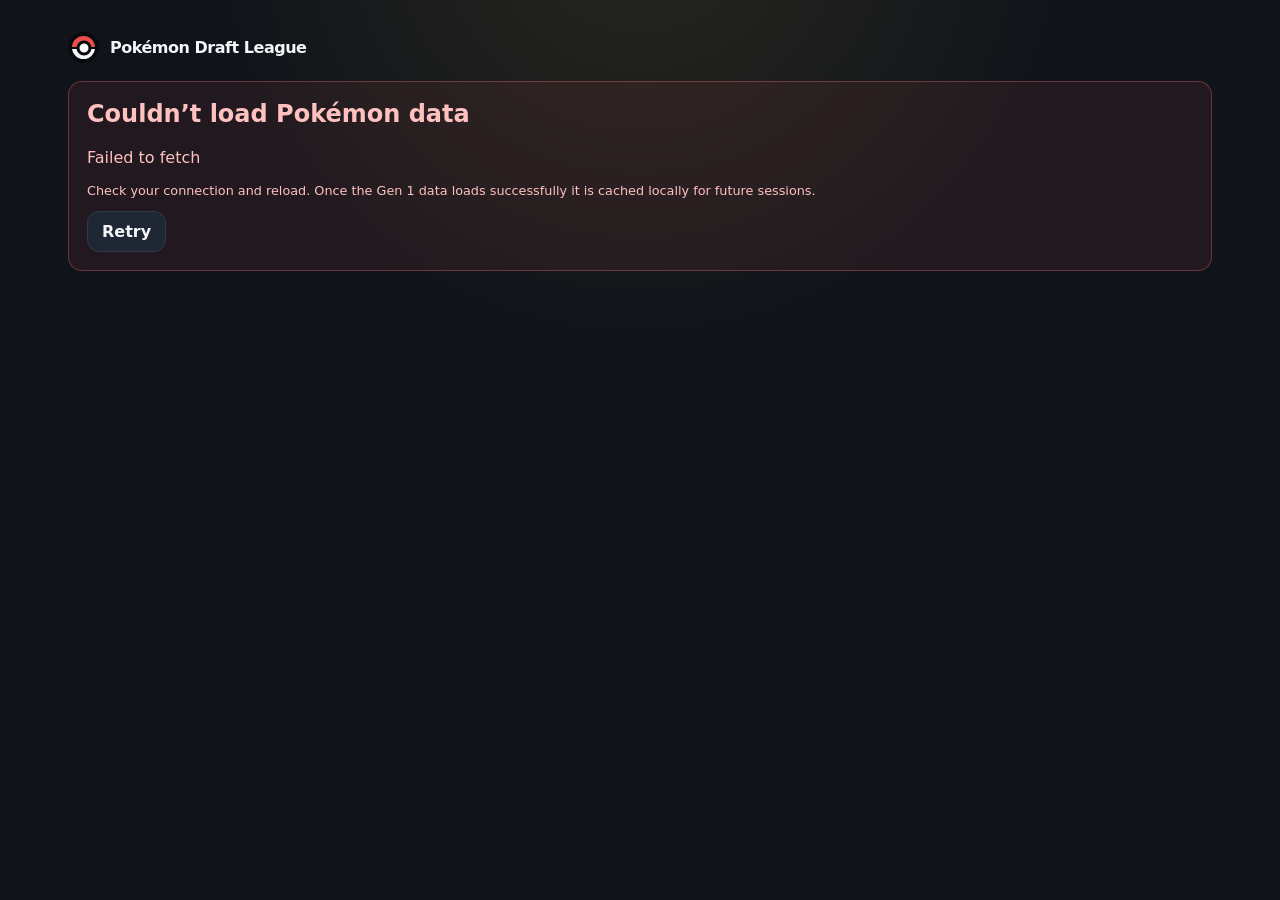
==== index.html @ c7d90f52 "Add files via upload" ====
<!doctype html>
<html lang="en">
<head>
  <meta charset="utf-8" />
  <meta name="viewport" content="width=device-width,initial-scale=1,viewport-fit=cover" />
  <meta name="theme-color" content="#10131a" />
  <meta name="description" content="Draft a six-Pokémon roster, compete against CPU teams, and simulate a full league season." />
  <link rel="manifest" href="manifest.json?v=1.8.0" />
  <link rel="icon" href="icon.svg" type="image/svg+xml" />
  <link rel="stylesheet" href="style.css?v=1.8.0" />
  <title>Pokémon Draft League</title>
</head>
<body>
  <div id="app">
    <div class="loading-screen">
      <div class="ball-loader" aria-hidden="true"></div>
      <h1>Pokémon Draft League</h1>
      <p>Loading league...</p>
    </div>
  </div>

  <script src="game.js?v=1.8.0" defer></script>
</body>
</html>
---- style.css ----
:root {
  --bg: #10131a;
  --panel: #181d27;
  --panel-2: #202734;
  --line: #303949;
  --text: #f4f5f8;
  --muted: #9fa9b8;
  --accent: #ffd54a;
  --danger: #ef6a6a;
  --success: #55d18b;
  --radius: 18px;
  --shadow: 0 18px 50px rgba(0,0,0,.24);
}

* { box-sizing: border-box; }
html { background: var(--bg); }
body {
  margin: 0;
  min-height: 100vh;
  font-family: Inter, ui-sans-serif, system-ui, -apple-system, BlinkMacSystemFont, "Segoe UI", sans-serif;
  color: var(--text);
  background:
    radial-gradient(circle at 50% -10%, rgba(255,213,74,.10), transparent 28rem),
    var(--bg);
}
button, input, select { font: inherit; }
button { cursor: pointer; }
img { display: block; max-width: 100%; }

#app { min-height: 100vh; }
.shell { width: min(1180px, 100%); margin: 0 auto; padding: 18px; }
.topbar {
  display: flex; align-items: center; justify-content: space-between; gap: 12px;
  padding: 14px 0 18px;
}
.brand { display: flex; align-items: center; gap: 11px; font-weight: 900; letter-spacing: -.03em; }
.brand-ball { width: 31px; height: 31px; border-radius: 50%; border: 4px solid #080a0d; background: linear-gradient(#e94e4e 0 46%, #0a0c10 46% 58%, #f2f4f7 58%); position: relative; }
.brand-ball::after { content: ""; position: absolute; width: 9px; height: 9px; border-radius: 50%; background: white; border: 3px solid #080a0d; left: 50%; top: 52%; transform: translate(-50%,-50%); }
.top-actions { display: flex; gap: 8px; flex-wrap: wrap; justify-content: flex-end; }

.btn {
  border: 1px solid var(--line); background: var(--panel-2); color: var(--text);
  border-radius: 12px; padding: 10px 14px; font-weight: 800;
}
.btn:hover { filter: brightness(1.08); }
.btn.primary { background: var(--accent); color: #171717; border-color: transparent; }
.btn.danger { background: rgba(239,106,106,.12); color: #ffb0b0; border-color: rgba(239,106,106,.28); }
.btn.ghost { background: transparent; }
.btn:disabled { opacity: .45; cursor: not-allowed; }

.hero {
  min-height: calc(100vh - 100px); display: grid; place-items: center; padding: 40px 0 90px;
}
.hero-card {
  width: min(760px, 100%); padding: clamp(24px, 5vw, 54px); border: 1px solid var(--line);
  border-radius: 28px; background: linear-gradient(180deg, rgba(32,39,52,.96), rgba(24,29,39,.96)); box-shadow: var(--shadow);
}
.eyebrow { color: var(--accent); text-transform: uppercase; letter-spacing: .16em; font-size: .76rem; font-weight: 900; }
h1,h2,h3,p { margin-top: 0; }
.hero h1 { font-size: clamp(2.6rem, 8vw, 5rem); line-height: .92; letter-spacing: -.065em; margin: 12px 0 18px; }
.hero p { color: var(--muted); font-size: 1.05rem; line-height: 1.6; max-width: 650px; }
.hero-actions { display: flex; gap: 10px; flex-wrap: wrap; margin-top: 28px; }
.stat-strip { display: grid; grid-template-columns: repeat(3, 1fr); gap: 10px; margin-top: 30px; }
.stat-box { background: #11151d; border: 1px solid var(--line); padding: 15px; border-radius: 14px; }
.stat-box b { display: block; font-size: 1.45rem; }
.stat-box span { color: var(--muted); font-size: .78rem; text-transform: uppercase; letter-spacing: .08em; }

.loading-screen { min-height: 100vh; display: grid; place-content: center; justify-items: center; gap: 14px; text-align: center; padding: 30px; }
.loading-screen p { color: var(--muted); }
.ball-loader { width: 60px; height: 60px; border-radius: 50%; border: 6px solid #080a0d; background: linear-gradient(#e94e4e 0 44%, #080a0d 44% 56%, #f2f4f7 56%); animation: spin 1s linear infinite; }
@keyframes spin { to { transform: rotate(360deg); } }

.section-title { display: flex; align-items: end; justify-content: space-between; gap: 14px; margin: 10px 0 16px; }
.section-title h1, .section-title h2 { margin: 0; letter-spacing: -.035em; }
.section-title p { margin: 4px 0 0; color: var(--muted); }

.setup-grid { display: grid; grid-template-columns: 1.2fr .8fr; gap: 18px; }
.panel { background: rgba(24,29,39,.94); border: 1px solid var(--line); border-radius: var(--radius); padding: 18px; box-shadow: var(--shadow); }
.field { display: grid; gap: 7px; margin-bottom: 16px; }
.field label { color: var(--muted); font-size: .82rem; font-weight: 800; text-transform: uppercase; letter-spacing: .07em; }
.field input, .field select { width: 100%; background: #0f131a; color: var(--text); border: 1px solid var(--line); border-radius: 12px; padding: 12px 13px; outline: none; }
.field input:focus, .field select:focus { border-color: #6f7c91; }
.cpu-list { display: grid; gap: 8px; }
.cpu-row { display: flex; justify-content: space-between; align-items: center; gap: 8px; padding: 10px 12px; background: #121720; border-radius: 11px; border: 1px solid #272f3c; }
.cpu-row span:last-child { color: var(--muted); font-size: .82rem; }

.draft-layout { display: grid; grid-template-columns: minmax(0,1fr) 310px; grid-template-areas: "main status" "main side"; gap: 12px 16px; align-items: start; }
.draft-main { grid-area: main; min-width: 0; }
.draft-status-panel { grid-area: status; padding: 14px; box-shadow: none; }
.draft-sidebar { grid-area: side; }
.draft-head { display: grid; grid-template-columns: 1fr auto; gap: 10px; align-items: center; margin-bottom: 12px; }
.pick-banner { border: 1px solid var(--line); border-radius: 15px; padding: 13px 15px; background: linear-gradient(90deg, rgba(255,213,74,.10), transparent); }
.pick-banner strong { color: var(--accent); }
.timer-note { color: var(--muted); font-size: .82rem; }
.controls { display: grid; grid-template-columns: 1fr 150px; gap: 9px; margin-bottom: 12px; }
.controls input, .controls select { background: #11161f; color: var(--text); border: 1px solid var(--line); border-radius: 11px; padding: 10px 12px; }

.pokemon-grid { display: grid; grid-template-columns: repeat(3, minmax(0,1fr)); gap: 10px; }
.poke-card { border: 1px solid var(--line); border-radius: 16px; background: linear-gradient(180deg, #222a38, #171c26); overflow: hidden; transition: transform .14s ease, border-color .14s ease; }
.poke-card:hover { transform: translateY(-2px); border-color: #59657a; }
.poke-card button { all: unset; display: block; width: 100%; cursor: pointer; }
.poke-top { position: relative; min-height: 132px; display: grid; place-items: center; background: radial-gradient(circle at 50% 25%, rgba(255,255,255,.10), transparent 60%); }
.poke-top img { width: 112px; height: 112px; object-fit: contain; filter: drop-shadow(0 9px 10px rgba(0,0,0,.24)); }
.rank-pill { position: absolute; left: 10px; top: 10px; background: rgba(9,11,15,.78); border: 1px solid rgba(255,255,255,.09); border-radius: 999px; padding: 5px 8px; font-size: .73rem; font-weight: 900; }
.poke-info { padding: 11px 12px 13px; }
.poke-name { display: flex; justify-content: space-between; gap: 8px; align-items: baseline; }
.poke-name strong { font-size: 1rem; }
.poke-name span { color: var(--muted); font-size: .76rem; }
.types { display: flex; gap: 5px; flex-wrap: wrap; margin: 8px 0 9px; }
.type { border-radius: 999px; padding: 4px 7px; font-size: .65rem; font-weight: 900; text-transform: uppercase; letter-spacing: .05em; background: #343d4d; }
.mini-stats { display: grid; grid-template-columns: repeat(3,1fr); gap: 5px; }
.mini-stats div { background: #11161f; border-radius: 7px; padding: 5px; text-align: center; }
.mini-stats b { display: block; font-size: .75rem; }
.mini-stats span { color: var(--muted); font-size: .57rem; }

.sidebar { display: grid; gap: 12px; align-content: start; position: sticky; top: 12px; }
.roster-slots { display: grid; gap: 7px; }
.roster-slot { min-height: 56px; border: 1px dashed #3b4557; border-radius: 11px; padding: 7px 9px; display: flex; align-items: center; gap: 8px; background: #11161f; }
.roster-slot img { width: 44px; height: 44px; object-fit: contain; }
.roster-slot .empty { color: #647085; font-size: .82rem; }
.roster-slot strong { font-size: .84rem; }
.roster-slot small { display: block; color: var(--muted); }
.draft-log { max-height: 315px; overflow: auto; display: grid; gap: 5px; padding-right: 3px; }
.log-item { display: grid; grid-template-columns: 46px 1fr; gap: 7px; font-size: .78rem; padding: 7px; border-radius: 8px; background: #11161f; }
.log-item.you { border: 1px solid rgba(255,213,74,.32); }
.log-pick { color: var(--muted); font-variant-numeric: tabular-nums; }

.grade-hero { display: grid; grid-template-columns: 190px 1fr; gap: 18px; align-items: center; }
.grade-letter { width: 160px; height: 160px; border-radius: 26px; display: grid; place-items: center; background: var(--accent); color: #121212; font-size: 4.5rem; font-weight: 1000; letter-spacing: -.08em; }
.grade-bars { display: grid; gap: 10px; }
.grade-row { display: grid; grid-template-columns: 130px 1fr 40px; gap: 9px; align-items: center; }
.grade-row span { color: var(--muted); font-size: .8rem; font-weight: 800; }
.bar { height: 9px; background: #0e1218; border-radius: 999px; overflow: hidden; border: 1px solid #2a3240; }
.bar > i { display: block; height: 100%; background: var(--accent); border-radius: inherit; }
.team-cards { display: grid; grid-template-columns: repeat(6,1fr); gap: 9px; margin-top: 16px; }
.team-mini { background: #11161f; border: 1px solid var(--line); border-radius: 13px; padding: 9px; text-align: center; }
.team-mini img { width: 75px; height: 75px; object-fit: contain; margin: 0 auto; }
.team-mini strong { display: block; font-size: .78rem; }

.season-grid { display: grid; grid-template-columns: 1.1fr .9fr; gap: 16px; }
.standings { width: 100%; border-collapse: collapse; }
.standings th, .standings td { padding: 10px 8px; border-bottom: 1px solid #2a3240; text-align: left; font-size: .84rem; }
.standings th { color: var(--muted); font-size: .7rem; text-transform: uppercase; letter-spacing: .07em; }
.standings tr.you td:first-child { color: var(--accent); font-weight: 900; }
.schedule { display: grid; gap: 7px; max-height: 520px; overflow: auto; padding-right: 4px; }
.game-row { display: grid; grid-template-columns: 64px 1fr auto; gap: 8px; align-items: center; padding: 10px; border: 1px solid var(--line); border-radius: 11px; background: #11161f; }
.game-row .week { color: var(--muted); font-size: .72rem; text-transform: uppercase; }
.game-row.win { border-color: rgba(85,209,139,.35); }
.game-row.loss { border-color: rgba(239,106,106,.35); }
.result { font-weight: 900; font-variant-numeric: tabular-nums; }
.result.win { color: var(--success); }
.result.loss { color: var(--danger); }
.season-actions { display: flex; gap: 9px; flex-wrap: wrap; margin-bottom: 12px; }

.modal-backdrop { position: fixed; inset: 0; z-index: 10; background: rgba(3,5,8,.75); display: grid; place-items: center; padding: 18px; }
.modal { width: min(650px,100%); max-height: 86vh; overflow: auto; background: #181e29; border: 1px solid #3a4557; border-radius: 20px; padding: 19px; box-shadow: 0 30px 80px rgba(0,0,0,.45); }
.battle-list { display: grid; gap: 7px; margin: 14px 0; }
.battle-row { display: grid; grid-template-columns: 1fr auto 1fr; align-items: center; gap: 7px; padding: 8px 10px; background: #10151d; border-radius: 10px; font-size: .82rem; }
.battle-row .winner { color: var(--success); font-weight: 900; }
.battle-row span:nth-child(2) { color: #68758a; font-size: .68rem; }

.recap-grid { display: grid; grid-template-columns: repeat(4,1fr); gap: 10px; margin: 16px 0; }
.recap-card { padding: 14px; background: #11161f; border: 1px solid var(--line); border-radius: 13px; }
.recap-card b { display: block; font-size: 1.35rem; }
.recap-card span { color: var(--muted); font-size: .72rem; }
.champion { color: var(--accent); }

.toast { position: fixed; left: 50%; bottom: calc(22px + env(safe-area-inset-bottom)); transform: translateX(-50%); background: #f4f5f8; color: #111; padding: 10px 14px; border-radius: 999px; font-size: .82rem; font-weight: 900; z-index: 20; box-shadow: 0 10px 30px rgba(0,0,0,.3); }
.error-box { padding: 18px; border: 1px solid rgba(239,106,106,.35); background: rgba(239,106,106,.08); border-radius: 14px; color: #ffc0c0; }
.muted { color: var(--muted); }
.small { font-size: .8rem; }

@media (max-width: 900px) {
  .setup-grid, .season-grid { grid-template-columns: 1fr; }
  .draft-layout { grid-template-columns: 1fr; grid-template-areas: "status" "main" "side"; gap: 10px; }
  .sidebar { position: static; }
  .pokemon-grid { grid-template-columns: repeat(2,minmax(0,1fr)); }
  .team-cards { grid-template-columns: repeat(3,1fr); }
  .grade-hero { grid-template-columns: 1fr; }
  .grade-letter { width: 120px; height: 120px; font-size: 3.6rem; }
}

@media (max-width: 560px) {
  .shell { padding: 12px; }
  .topbar { align-items: flex-start; }
  .brand span:last-child { display: none; }
  .hero { padding-top: 10px; }
  .hero-card { border-radius: 21px; padding: 24px 18px; }
  .hero h1 { font-size: 3.2rem; }
  .stat-strip, .recap-grid { grid-template-columns: 1fr; }
  .controls { grid-template-columns: 1fr; }
  .pokemon-grid { grid-template-columns: 1fr 1fr; gap: 8px; }
  .poke-top { min-height: 110px; }
  .poke-top img { width: 92px; height: 92px; }
  .mini-stats { grid-template-columns: 1fr 1fr 1fr; }
  .draft-head { grid-template-columns: 1fr; }
  .team-cards { grid-template-columns: repeat(2,1fr); }
  .grade-row { grid-template-columns: 94px 1fr 35px; }
  .game-row { grid-template-columns: 48px 1fr auto; }
}

/* Draft board */
.draft-board-section { margin: 0 0 16px; }
.draft-board-title { display: flex; align-items: end; justify-content: space-between; gap: 12px; margin-bottom: 8px; }
.draft-board-title h3 { margin: 0; font-size: 1rem; }
.draft-board-title p { margin: 3px 0 0; color: var(--muted); font-size: .76rem; }
.draft-board-title > span { color: var(--muted); font-size: .76rem; font-weight: 800; white-space: nowrap; }
.draft-board-scroll { overflow-x: auto; border: 1px solid var(--line); border-radius: 14px; background: #0d1118; box-shadow: inset 0 0 0 1px rgba(255,255,255,.01); scrollbar-width: thin; }
.draft-board { display: grid; grid-template-columns: 54px repeat(8, minmax(122px, 1fr)); min-width: 1030px; }
.board-corner, .board-team-head, .board-round-label, .board-cell { border-right: 1px solid #2a3240; border-bottom: 1px solid #2a3240; }
.board-corner { min-height: 52px; display: grid; place-items: center; color: #69768a; font-size: .62rem; font-weight: 900; text-transform: uppercase; letter-spacing: .08em; background: #11161f; }
.board-team-head { min-height: 52px; padding: 7px 8px; background: #151b25; position: relative; overflow: hidden; }
.board-team-head .board-slot { position: absolute; right: 7px; top: 5px; color: #606d80; font-size: .62rem; font-weight: 900; }
.board-team-head strong { display: block; padding-right: 17px; white-space: nowrap; overflow: hidden; text-overflow: ellipsis; font-size: .72rem; }
.board-team-head small { display: block; margin-top: 4px; color: var(--muted); font-size: .58rem; white-space: nowrap; overflow: hidden; text-overflow: ellipsis; }
.board-team-head.you { background: linear-gradient(180deg, rgba(255,213,74,.18), #171c25); box-shadow: inset 0 3px 0 var(--accent); }
.board-team-head.you small { color: var(--accent); font-weight: 900; }
.board-round-label { min-height: 76px; display: grid; place-content: center; justify-items: center; gap: 2px; background: #11161f; }
.board-round-label strong { font-size: .7rem; }
.board-round-label span { color: #5f6c80; font-size: .78rem; }
.board-cell { min-height: 76px; padding: 6px 7px; position: relative; background: #151b24; overflow: hidden; }
.board-cell.user-column { background: rgba(255,213,74,.035); }
.board-cell.user-pick { box-shadow: inset 0 0 0 2px rgba(255,213,74,.72); }
.board-cell.current { box-shadow: inset 0 0 0 2px var(--accent), 0 0 20px rgba(255,213,74,.12); background: linear-gradient(135deg, rgba(255,213,74,.16), #171c25); }
.board-pick-meta { display: flex; align-items: center; justify-content: space-between; gap: 6px; color: rgba(255,255,255,.58); font-size: .54rem; font-weight: 900; font-variant-numeric: tabular-nums; }
.board-pick-body { min-width: 0; display: grid; grid-template-columns: 38px 1fr; gap: 5px; align-items: center; margin-top: 3px; }
.board-pick-body img { width: 38px; height: 38px; object-fit: contain; filter: drop-shadow(0 5px 5px rgba(0,0,0,.28)); }
.board-pick-body div { min-width: 0; }
.board-pick-body strong { display: block; white-space: nowrap; overflow: hidden; text-overflow: ellipsis; font-size: .69rem; line-height: 1.05; }
.board-pick-body small { display: block; margin-top: 3px; white-space: nowrap; overflow: hidden; text-overflow: ellipsis; color: rgba(255,255,255,.68); font-size: .52rem; text-transform: uppercase; }
.board-empty { height: 47px; display: grid; place-items: center; color: #465164; font-size: .58rem; font-weight: 900; letter-spacing: .05em; }
.board-cell.current .board-empty { color: var(--accent); }

.type-bg-normal { background: linear-gradient(135deg, rgba(168,168,120,.32), #171c25); }
.type-bg-fire { background: linear-gradient(135deg, rgba(240,128,48,.38), #171c25); }
.type-bg-water { background: linear-gradient(135deg, rgba(104,144,240,.38), #171c25); }
.type-bg-electric { background: linear-gradient(135deg, rgba(248,208,48,.38), #171c25); }
.type-bg-grass { background: linear-gradient(135deg, rgba(120,200,80,.36), #171c25); }
.type-bg-ice { background: linear-gradient(135deg, rgba(152,216,216,.34), #171c25); }
.type-bg-fighting { background: linear-gradient(135deg, rgba(192,48,40,.38), #171c25); }
.type-bg-poison { background: linear-gradient(135deg, rgba(160,64,160,.38), #171c25); }
.type-bg-ground { background: linear-gradient(135deg, rgba(224,192,104,.36), #171c25); }
.type-bg-flying { background: linear-gradient(135deg, rgba(168,144,240,.34), #171c25); }
.type-bg-psychic { background: linear-gradient(135deg, rgba(248,88,136,.37), #171c25); }
.type-bg-bug { background: linear-gradient(135deg, rgba(168,184,32,.36), #171c25); }
.type-bg-rock { background: linear-gradient(135deg, rgba(184,160,56,.36), #171c25); }
.type-bg-ghost { background: linear-gradient(135deg, rgba(112,88,152,.42), #171c25); }
.type-bg-dragon { background: linear-gradient(135deg, rgba(112,56,248,.42), #171c25); }
.type-bg-dark { background: linear-gradient(135deg, rgba(112,88,72,.40), #171c25); }
.type-bg-steel { background: linear-gradient(135deg, rgba(184,184,208,.32), #171c25); }
.type-bg-fairy { background: linear-gradient(135deg, rgba(238,153,172,.38), #171c25); }

@media (max-width: 560px) {
  .draft-board-title p { display: none; }
  .draft-board { grid-template-columns: 46px repeat(8, 116px); min-width: 974px; }
  .board-team-head { min-height: 48px; }
  .board-round-label, .board-cell { min-height: 70px; }
}


/* Compact draft status */
.draft-room-title { margin-bottom: 10px; }
.draft-room-title h1 { margin: 0; font-size: 1.35rem; letter-spacing: -.04em; }
.draft-room-title p { margin: 3px 0 0; color: var(--muted); font-size: .8rem; }
.draft-status-panel .pick-banner { padding: 11px 12px; border-radius: 12px; font-size: .84rem; }
.draft-status-meta { display: flex; justify-content: space-between; gap: 8px; margin-top: 9px; color: var(--muted); font-size: .7rem; font-weight: 800; }
.draft-sidebar { position: sticky; top: 12px; }
.draft-sidebar.sidebar { position: sticky; }

/* Champion badge + Hall of Champions */
.btn.gold { border-color: rgba(255,213,74,.42); background: rgba(255,213,74,.09); color: #ffe27d; }
.gold-badge { position: relative; z-index: 0; display: inline-grid; place-items: center; flex: 0 0 auto; width: 58px; height: 58px; border-radius: 50%; color: #5b3b00; background: radial-gradient(circle at 38% 30%, #fff3a8 0 7%, #ffd95c 26%, #d99c12 72%, #9b6300 100%); border: 3px solid #ffe98a; box-shadow: inset 0 0 0 3px rgba(116,73,0,.28), 0 8px 22px rgba(0,0,0,.28); }
.gold-badge::before, .gold-badge::after { content:""; position:absolute; z-index:-1; bottom:-15px; width:20px; height:31px; background: linear-gradient(#dca51d,#8d5e00); clip-path: polygon(0 0,100% 0,76% 100%,50% 73%,22% 100%); }
.gold-badge::before { left:7px; transform:rotate(8deg); }
.gold-badge::after { right:7px; transform:rotate(-8deg); }
.gold-badge > span { font-size: 1.6rem; line-height: 1; text-shadow: 0 1px 0 rgba(255,255,255,.45); }
.gold-badge.small { width: 46px; height: 46px; border-width: 2px; }
.gold-badge.small::before, .gold-badge.small::after { bottom:-12px; width:16px; height:25px; }
.gold-badge.small > span { font-size: 1.25rem; }
.gold-badge.tiny { width: 28px; height: 28px; border-width: 2px; box-shadow: inset 0 0 0 2px rgba(116,73,0,.24); }
.gold-badge.tiny::before, .gold-badge.tiny::after { display:none; }
.gold-badge.tiny > span { font-size: .8rem; }
.gold-badge.large { width: 82px; height: 82px; border-width: 4px; box-shadow: inset 0 0 0 4px rgba(116,73,0,.28), 0 14px 34px rgba(0,0,0,.32); }
.gold-badge.large::before, .gold-badge.large::after { bottom:-19px; width:28px; height:38px; }
.gold-badge.large > span { font-size: 2.3rem; }
.title-stat-line { display:flex; align-items:center; gap:8px; }
.title-stat-line > b { margin:0; }
.recap-champ-line { display:flex; align-items:center; gap:8px; margin-top:4px; }
.recap-champ-line p { margin:0; }

.hall-hero { position:relative; overflow:hidden; border:1px solid rgba(255,213,74,.42); border-radius:28px; padding:clamp(22px,4vw,42px); background: radial-gradient(circle at 50% -15%, rgba(255,220,92,.23), transparent 34rem), linear-gradient(150deg,#211d36 0%,#151928 45%,#10131a 100%); box-shadow: 0 24px 70px rgba(0,0,0,.34), inset 0 0 70px rgba(255,213,74,.035); }
.hall-hero::after { content:""; position:absolute; inset:0; pointer-events:none; background: repeating-radial-gradient(circle at 50% 35%, transparent 0 44px, rgba(255,255,255,.022) 45px 46px); }
.hall-topline, .hall-title, .hall-team, .hall-summary, .hall-enshrined { position:relative; z-index:1; }
.hall-topline { display:flex; justify-content:space-between; gap:12px; color:#ffe27d; font-size:.7rem; font-weight:900; letter-spacing:.14em; }
.hall-title { display:flex; align-items:center; gap:24px; margin:28px 0 30px; }
.hall-title h1 { margin:0; font-size:clamp(2rem,5vw,4rem); letter-spacing:-.055em; }
.hall-title p { margin:6px 0 0; color:#d8c994; }
.hall-team { display:grid; grid-template-columns:repeat(6,minmax(0,1fr)); gap:10px; }
.hall-mon { min-width:0; position:relative; padding:14px 8px 12px; text-align:center; border:1px solid rgba(255,224,124,.18); border-radius:16px; background:linear-gradient(180deg,rgba(255,255,255,.07),rgba(4,6,12,.28)); animation:hallRise .5s ease both; animation-delay:var(--delay); }
.hall-mon img { width:100px; height:100px; object-fit:contain; margin:0 auto 5px; filter:drop-shadow(0 10px 12px rgba(0,0,0,.38)); }
.hall-mon strong { display:block; font-size:.8rem; white-space:nowrap; overflow:hidden; text-overflow:ellipsis; }
.hall-mon small { display:block; margin-top:4px; color:#b8b1a0; font-size:.58rem; text-transform:uppercase; white-space:nowrap; overflow:hidden; text-overflow:ellipsis; }
.hall-number { position:absolute; top:8px; left:9px; color:rgba(255,226,125,.48); font-size:.6rem; font-weight:900; }
@keyframes hallRise { from { opacity:0; transform:translateY(10px); } to { opacity:1; transform:translateY(0); } }
.hall-summary { display:grid; grid-template-columns:repeat(4,1fr); gap:9px; margin-top:18px; }
.hall-summary > div { padding:12px; border-radius:12px; background:rgba(7,9,15,.42); border:1px solid rgba(255,224,124,.12); }
.hall-summary b { display:block; font-size:1.25rem; }
.hall-summary span { color:#b8b1a0; font-size:.67rem; }
.hall-enshrined { margin:18px 0 0; color:#d8c994; text-align:center; font-size:.8rem; }
.hall-actions { margin-top:16px; display:flex; gap:9px; flex-wrap:wrap; }

.championship-list { display:grid; gap:14px; }
.championship-card { padding:18px; border:1px solid rgba(255,213,74,.25); border-radius:18px; background:linear-gradient(135deg,rgba(255,213,74,.07),rgba(24,29,39,.96) 38%); }
.championship-card-head { display:grid; grid-template-columns:auto 1fr auto; gap:16px; align-items:center; }
.championship-card-head h2 { margin:2px 0 2px; }
.championship-card-head p { margin:0; color:var(--muted); font-size:.76rem; }
.championship-record { text-align:right; }
.championship-record b { display:block; font-size:1.5rem; }
.championship-record span { color:var(--muted); font-size:.68rem; }
.championship-meta { display:flex; gap:14px; flex-wrap:wrap; margin:13px 0 12px; color:var(--muted); font-size:.72rem; }
.championship-meta strong { color:var(--text); margin-left:4px; }
.championship-roster { display:grid; grid-template-columns:repeat(6,1fr); gap:7px; }
.championship-roster > div { min-width:0; padding:7px; text-align:center; border-radius:11px; background:#10151d; border:1px solid #293241; }
.championship-roster img { width:62px; height:62px; object-fit:contain; margin:0 auto; }
.championship-roster strong { display:block; font-size:.66rem; white-space:nowrap; overflow:hidden; text-overflow:ellipsis; }
.empty-champions { text-align:center; padding:40px 20px; }
.empty-champions .gold-badge { margin:0 auto 24px; }

@media (max-width: 900px) {
  .draft-status-panel { display:grid; grid-template-columns:1fr auto; gap:8px 14px; align-items:center; }
  .draft-room-title { margin:0; }
  .draft-status-panel .pick-banner { grid-column:1 / -1; }
  .draft-status-meta { grid-column:1 / -1; margin-top:0; }
  .draft-sidebar, .draft-sidebar.sidebar { position:static; }
  .hall-team { grid-template-columns:repeat(3,1fr); }
  .championship-roster { grid-template-columns:repeat(3,1fr); }
}

@media (max-width: 560px) {
  .draft-status-panel { padding:11px 12px; display:block; }
  .draft-room-title { display:flex; align-items:baseline; justify-content:space-between; gap:10px; margin-bottom:8px; }
  .draft-room-title h1 { font-size:1.12rem; }
  .draft-room-title p { margin:0; font-size:.72rem; white-space:nowrap; }
  .draft-status-panel .pick-banner { padding:9px 10px; font-size:.76rem; }
  .draft-status-meta { margin-top:7px; font-size:.64rem; }
  .hall-hero { border-radius:20px; padding:18px 13px; }
  .hall-topline { font-size:.58rem; letter-spacing:.09em; }
  .hall-title { gap:14px; margin:22px 0 20px; align-items:center; }
  .hall-title .gold-badge.large { width:58px; height:58px; border-width:3px; }
  .hall-title .gold-badge.large::before, .hall-title .gold-badge.large::after { bottom:-14px; width:20px; height:29px; }
  .hall-title .gold-badge.large > span { font-size:1.55rem; }
  .hall-title h1 { font-size:1.75rem; }
  .hall-title p { font-size:.7rem; }
  .hall-team { grid-template-columns:repeat(2,1fr); gap:7px; }
  .hall-mon { padding:10px 6px; }
  .hall-mon img { width:82px; height:82px; }
  .hall-summary { grid-template-columns:repeat(2,1fr); }
  .championship-card { padding:13px; }
  .championship-card-head { grid-template-columns:auto 1fr; gap:12px; }
  .championship-record { grid-column:1 / -1; display:flex; align-items:baseline; justify-content:space-between; text-align:left; padding-top:9px; border-top:1px solid rgba(255,255,255,.07); }
  .championship-record b { font-size:1.15rem; }
  .championship-roster { grid-template-columns:repeat(3,1fr); gap:5px; }
  .championship-roster img { width:52px; height:52px; }
}

/* v1.3 draft room: fixed sidebar stack + board that always fits viewport */
.draft-layout {
  display: grid;
  grid-template-columns: minmax(0, 1fr) 310px;
  gap: 16px;
  align-items: start;
}
.draft-main { min-width: 0; }
.draft-right {
  display: grid;
  gap: 12px;
  align-content: start;
  position: sticky;
  top: 12px;
}
.draft-status-panel,
.draft-team-panel { width: 100%; }
.draft-team-panel h3 { margin-bottom: 12px; }

.draft-board-scroll {
  overflow: hidden;
  width: 100%;
}
.draft-board {
  width: 100%;
  min-width: 0;
  grid-template-columns: 44px repeat(8, minmax(0, 1fr));
}
.board-team-head {
  min-width: 0;
  padding: 6px 6px;
}
.board-team-short,
.board-poke-short { display: none; }
.board-round-label,
.board-cell { min-height: 68px; }
.board-cell { min-width: 0; padding: 5px 5px; }
.board-pick-body { grid-template-columns: 32px minmax(0,1fr); gap: 4px; }
.board-pick-body img { width: 32px; height: 32px; }
.board-pick-body strong { font-size: .62rem; }
.board-pick-body small { font-size: .46rem; }
.board-pick-meta { font-size: .48rem; }
.board-empty { height: 40px; font-size: .52rem; }

@media (max-width: 900px) {
  .draft-layout {
    grid-template-columns: 1fr;
    gap: 10px;
  }
  .draft-right {
    display: contents;
    position: static;
  }
  .draft-status-panel { grid-row: 1; }
  .draft-main { grid-row: 2; }
  .draft-team-panel { grid-row: 3; }
  .draft-board { grid-template-columns: 38px repeat(8, minmax(0, 1fr)); }
  .board-team-head { padding: 5px 4px; }
  .board-team-head strong { font-size: .62rem; }
  .board-team-head small { font-size: .5rem; }
  .board-round-label, .board-cell { min-height: 62px; }
  .board-pick-body { grid-template-columns: 27px minmax(0,1fr); }
  .board-pick-body img { width: 27px; height: 27px; }
}

@media (max-width: 620px) {
  .draft-board-title { align-items: center; }
  .draft-board-title p { display: none; }
  .draft-board { grid-template-columns: 27px repeat(8, minmax(0, 1fr)); }
  .board-corner { min-height: 42px; font-size: 0; }
  .board-corner::after { content: "R"; font-size: .54rem; }
  .board-team-head { min-height: 42px; padding: 5px 2px; text-align: center; }
  .board-team-head .board-slot { right: 2px; top: 2px; font-size: .42rem; }
  .board-team-full { display: none !important; }
  .board-team-short { display: block; padding: 0 !important; font-size: .54rem !important; letter-spacing: -.02em; }
  .board-team-head small { margin-top: 2px; font-size: .39rem; }
  .board-round-label,
  .board-cell { min-height: 54px; }
  .board-round-label strong { font-size: .54rem; }
  .board-round-label span { font-size: .58rem; }
  .board-cell { padding: 3px 2px; }
  .board-pick-meta { font-size: .38rem; gap: 2px; }
  .board-pick-meta span:last-child { display: none; }
  .board-pick-body {
    display: grid;
    grid-template-columns: 1fr;
    justify-items: center;
    gap: 0;
    margin-top: 1px;
    text-align: center;
  }
  .board-pick-body img { width: 24px; height: 24px; }
  .board-pick-body div { width: 100%; }
  .board-poke-full { display: none !important; }
  .board-poke-short { display: block; font-size: .42rem !important; line-height: 1; text-transform: uppercase; }
  .board-pick-body small { display: none; }
  .board-empty { height: 32px; font-size: .38rem; letter-spacing: 0; text-align: center; }
  .roster-slots { grid-template-columns: repeat(2, minmax(0,1fr)); }
  .roster-slot { min-height: 52px; }
}

@media (max-width: 390px) {
  .shell { padding-left: 8px; padding-right: 8px; }
  .draft-board { grid-template-columns: 24px repeat(8, minmax(0, 1fr)); }
  .board-team-short { font-size: .48rem !important; }
  .board-team-head small { display: none; }
  .board-round-label,
  .board-cell { min-height: 50px; }
  .board-pick-body img { width: 21px; height: 21px; }
  .board-poke-short { font-size: .37rem !important; }
  .board-pick-meta { font-size: .34rem; }
}

/* Reset v1.2 named grid placement now that the right rail is a single stack. */
.draft-layout { grid-template-areas: none; }
.draft-main,
.draft-status-panel,
.draft-team-panel { grid-area: auto; }


/* v1.4 draft-board readability: full names only, wrapped labels, stacked dual types */
.poke-name {
  display: block;
}
.poke-name strong {
  display: block;
}

.board-team-head {
  display: flex;
  flex-direction: column;
  justify-content: center;
  min-width: 0;
  padding: 6px 5px;
}
.board-team-head .board-slot {
  right: 4px;
  top: 3px;
}
.board-team-name {
  display: block !important;
  padding: 0 10px 0 0 !important;
  white-space: normal !important;
  overflow: visible !important;
  text-overflow: clip !important;
  overflow-wrap: normal;
  word-break: normal;
  line-height: 1.05;
  font-size: .68rem !important;
  max-height: 2.15em;
}
.board-team-head small {
  margin-top: 3px;
  color: var(--accent);
  font-size: .48rem;
  font-weight: 900;
  line-height: 1;
}

.board-pick-body > div { min-width: 0; }
.board-poke-name {
  display: block !important;
  white-space: normal !important;
  overflow: visible !important;
  text-overflow: clip !important;
  overflow-wrap: anywhere;
  word-break: normal;
  line-height: 1.02;
  font-size: .60rem !important;
  max-height: 2.1em;
}
.board-pick-types {
  display: block !important;
  margin-top: 2px !important;
  color: rgba(255,255,255,.68);
  font-size: .43rem !important;
  line-height: 1.02;
  text-transform: uppercase;
  white-space: normal !important;
  overflow: visible !important;
  text-overflow: clip !important;
}
.board-pick-types span {
  display: block;
  white-space: nowrap;
  overflow: hidden;
  text-overflow: clip;
}

/* Old abbreviated labels are no longer rendered; keep them hidden if stale markup is cached. */
.board-team-short,
.board-poke-short,
.board-team-full,
.board-poke-full { display: none !important; }

@media (max-width: 900px) {
  .board-team-name {
    font-size: .58rem !important;
    padding-right: 7px !important;
  }
  .board-poke-name { font-size: .52rem !important; }
  .board-pick-types { font-size: .39rem !important; }
}

@media (max-width: 620px) {
  .board-team-head {
    min-height: 48px;
    padding: 4px 2px;
    text-align: center;
  }
  .board-team-name {
    font-size: .48rem !important;
    line-height: .98;
    padding: 0 4px !important;
    overflow-wrap: anywhere;
    max-height: 2.05em;
  }
  .board-team-head small {
    margin-top: 2px;
    font-size: .36rem;
  }
  .board-round-label,
  .board-cell { min-height: 61px; }
  .board-pick-body {
    display: grid;
    grid-template-columns: 1fr;
    justify-items: center;
    gap: 0;
    margin-top: 1px;
    text-align: center;
  }
  .board-pick-body img {
    width: 22px;
    height: 22px;
  }
  .board-poke-name {
    font-size: .40rem !important;
    line-height: .95;
    max-height: 1.95em;
  }
  .board-pick-types {
    display: block !important;
    margin-top: 1px !important;
    font-size: .31rem !important;
    line-height: .92;
  }
}

@media (max-width: 390px) {
  .board-team-head { min-height: 46px; }
  .board-team-name { font-size: .43rem !important; }
  .board-team-head small { font-size: .32rem; }
  .board-round-label,
  .board-cell { min-height: 59px; }
  .board-pick-body img { width: 19px; height: 19px; }
  .board-poke-name { font-size: .36rem !important; }
  .board-pick-types { font-size: .28rem !important; }
}

/* v1.5 season strategy, player stats, awards and trainer badges */
.stat-strip.four { grid-template-columns: repeat(4, 1fr); }

.matchup-panel { margin-bottom: 12px; }
.matchup-head { display: flex; justify-content: space-between; align-items: flex-start; gap: 18px; margin-bottom: 16px; }
.matchup-head h2 { margin: 5px 0 5px; font-size: clamp(1.25rem, 2.5vw, 1.8rem); letter-spacing: -.035em; }
.matchup-head p { color: var(--muted); margin: 0; font-size: .82rem; }
.projection { flex: 0 0 auto; min-width: 112px; text-align: center; padding: 11px 14px; border: 1px solid rgba(255,213,74,.28); border-radius: 14px; background: rgba(255,213,74,.07); }
.projection b { display: block; color: var(--accent); font-size: 1.65rem; line-height: 1; }
.projection span { display: block; margin-top: 5px; color: var(--muted); font-size: .62rem; text-transform: uppercase; letter-spacing: .08em; font-weight: 900; }
.matchup-grid { display: grid; grid-template-columns: .92fr 1.08fr; gap: 18px; }
.matchup-grid h3 { margin-bottom: 9px; }
.lineup-list { display: grid; gap: 6px; }
.lineup-row { display: grid; grid-template-columns: 28px 42px minmax(0,1fr) auto; gap: 8px; align-items: center; min-height: 52px; padding: 5px 7px; border: 1px solid #2b3443; border-radius: 11px; background: #11161f; }
.lineup-number { display: grid; place-items: center; width: 25px; height: 25px; border-radius: 8px; background: #202735; color: var(--accent); font-size: .72rem; font-weight: 900; }
.lineup-row img { width: 42px; height: 42px; object-fit: contain; }
.lineup-name { min-width: 0; }
.lineup-name strong { display: block; font-size: .8rem; white-space: nowrap; overflow: hidden; text-overflow: ellipsis; }
.lineup-name small { display: block; margin-top: 2px; color: var(--muted); font-size: .58rem; text-transform: uppercase; }
.lineup-controls { display: flex; gap: 4px; }
.lineup-arrow { width: 29px; height: 29px; padding: 0; border: 1px solid #394456; border-radius: 8px; background: #202735; color: var(--text); font-weight: 900; }
.lineup-arrow:disabled { opacity: .25; cursor: default; }
.opponent-roster { display: grid; grid-template-columns: repeat(3, minmax(0,1fr)); gap: 7px; }
.opponent-mon { min-width: 0; padding: 8px 6px; text-align: center; border: 1px solid #2b3443; border-radius: 11px; background: #11161f; }
.opponent-mon img { width: 54px; height: 54px; object-fit: contain; margin: 0 auto 2px; }
.opponent-mon strong { display: block; font-size: .68rem; white-space: nowrap; overflow: hidden; text-overflow: ellipsis; }
.opponent-mon small { display: block; margin-top: 2px; color: var(--muted); font-size: .49rem; text-transform: uppercase; white-space: nowrap; overflow: hidden; text-overflow: ellipsis; }
.matchup-edges { display: grid; grid-template-columns: repeat(2,1fr); gap: 6px; margin-top: 8px; }
.matchup-edges > div { display: flex; justify-content: space-between; gap: 7px; padding: 7px 8px; border-radius: 9px; background: #10151d; border: 1px solid #28313e; font-size: .66rem; }
.matchup-edges span { color: var(--muted); }
.matchup-edges strong { text-align: right; }
.edge-you { color: var(--success); }
.edge-them { color: #ffadad; }

.season-lower-grid { display: grid; grid-template-columns: 1.1fr .9fr; gap: 16px; margin-top: 16px; }
.playoff-panel { margin-top: 16px; }
.playoff-note { margin-bottom: 12px; box-shadow: none; }
.player-stats-wrap { overflow-x: auto; }
.player-stats { width: 100%; border-collapse: collapse; }
.player-stats th, .player-stats td { padding: 8px 6px; border-bottom: 1px solid #2a3240; text-align: center; font-size: .76rem; }
.player-stats th:first-child, .player-stats td:first-child { text-align: left; }
.player-stats th { color: var(--muted); font-size: .62rem; text-transform: uppercase; letter-spacing: .06em; }
.stat-mon { display: inline-flex; align-items: center; gap: 5px; min-width: 0; }
.stat-mon img { width: 30px; height: 30px; object-fit: contain; flex: 0 0 auto; }
.stat-mon strong { font-size: .72rem; }
.league-leaders { display: grid; gap: 7px; }
.league-leaders > div { display: grid; grid-template-columns: 23px 37px minmax(0,1fr) auto; gap: 7px; align-items: center; padding: 6px 7px; border: 1px solid #2a3240; border-radius: 10px; background: #11161f; }
.league-leaders img { width: 37px; height: 37px; object-fit: contain; }
.league-leaders span:nth-child(3) { min-width: 0; }
.league-leaders strong { display: block; font-size: .72rem; white-space: nowrap; overflow: hidden; text-overflow: ellipsis; }
.league-leaders small { display: block; color: var(--muted); font-size: .56rem; white-space: nowrap; overflow: hidden; text-overflow: ellipsis; }
.league-leaders b { font-size: .72rem; }
.leader-rank { color: var(--accent); font-size: .68rem; font-weight: 900; text-align: center; }

.awards-grid { display: grid; grid-template-columns: repeat(4,minmax(0,1fr)); gap: 9px; margin: 10px 0 20px; }
.award-card { min-width: 0; padding: 13px; border: 1px solid #303949; border-radius: 13px; background: linear-gradient(180deg,#151b25,#10151d); }
.award-card > span { display: block; color: var(--accent); font-size: .58rem; font-weight: 900; text-transform: uppercase; letter-spacing: .08em; }
.award-card > strong { display: block; margin-top: 6px; font-size: .9rem; overflow-wrap: anywhere; }
.award-card > small { display: block; margin-top: 4px; color: var(--muted); font-size: .62rem; line-height: 1.35; }
.recap-columns { display: grid; grid-template-columns: 1fr 1fr; gap: 18px; margin-top: 18px; }
.recap-badges { margin: 18px 0; padding: 14px; border: 1px solid rgba(255,213,74,.22); border-radius: 14px; background: rgba(255,213,74,.05); }
.recap-badges > div { display: flex; flex-wrap: wrap; gap: 12px; }
.recap-badges > div > div { display: flex; align-items: center; gap: 8px; }

.badge-case { display: grid; grid-template-columns: repeat(2,minmax(0,1fr)); gap: 14px; }
.challenge-card { display: grid; grid-template-columns: auto 1fr; gap: 16px; align-items: center; padding: 18px; border: 1px solid #303949; border-radius: 18px; background: #171c25; }
.challenge-card.earned { border-color: rgba(255,213,74,.34); background: linear-gradient(135deg,rgba(255,213,74,.07),#171c25 42%); }
.challenge-card h2 { margin: 2px 0 5px; font-size: 1.05rem; }
.challenge-card p { margin: 0; color: var(--muted); font-size: .76rem; line-height: 1.45; }
.challenge-card small { display: block; margin-top: 7px; color: #d8c994; font-size: .64rem; }
.challenge-status { color: #69768a; font-size: .58rem; font-weight: 900; letter-spacing: .12em; }
.challenge-card.earned .challenge-status { color: var(--accent); }
.trainer-badge { display: grid; place-items: center; flex: 0 0 auto; width: 52px; height: 52px; clip-path: polygon(50% 0, 88% 18%, 100% 58%, 73% 100%, 27% 100%, 0 58%, 12% 18%); background: linear-gradient(145deg,#4b5566,#222936); box-shadow: inset 0 0 0 3px rgba(255,255,255,.07); color: #8e99aa; font-weight: 1000; letter-spacing: -.04em; }
.trainer-badge.earned { background: linear-gradient(145deg,#fff09b 0%,#e1b936 38%,#9e7010 100%); color: #473000; filter: drop-shadow(0 7px 8px rgba(0,0,0,.22)); }
.trainer-badge.large { width: 72px; height: 72px; font-size: 1.05rem; }
.trainer-badge.small { width: 38px; height: 38px; font-size: .65rem; }
.new-badges { position: relative; z-index: 1; margin-top: 18px; padding: 14px; border: 1px solid rgba(255,213,74,.22); border-radius: 14px; background: rgba(8,10,16,.36); }
.new-badges h3 { margin-bottom: 10px; color: #ffe27d; }
.new-badges > div { display: flex; flex-wrap: wrap; gap: 12px; }
.new-badge-item { display: flex; align-items: center; gap: 8px; }
.hall-record { display: block; margin-top: 5px; color: #ffe27d; font-size: .56rem; font-weight: 800; }
.championship-roster small { display: block; margin-top: 3px; color: #d8c994; font-size: .54rem; }

@media (max-width: 900px) {
  .stat-strip.four { grid-template-columns: repeat(2,1fr); }
  .matchup-grid, .season-lower-grid, .recap-columns { grid-template-columns: 1fr; }
  .awards-grid { grid-template-columns: repeat(2,1fr); }
  .badge-case { grid-template-columns: 1fr; }
}

@media (max-width: 560px) {
  .stat-strip.four { grid-template-columns: repeat(2,1fr); }
  .matchup-head { gap: 10px; }
  .matchup-head p { font-size: .72rem; }
  .projection { min-width: 88px; padding: 9px 8px; }
  .projection b { font-size: 1.3rem; }
  .projection span { font-size: .5rem; }
  .lineup-row { grid-template-columns: 24px 36px minmax(0,1fr) auto; gap: 6px; min-height: 46px; padding: 4px 5px; }
  .lineup-number { width: 22px; height: 22px; font-size: .64rem; }
  .lineup-row img { width: 36px; height: 36px; }
  .lineup-name strong { font-size: .72rem; }
  .lineup-controls { gap: 3px; }
  .lineup-arrow { width: 27px; height: 27px; }
  .opponent-roster { grid-template-columns: repeat(3,1fr); gap: 5px; }
  .opponent-mon { padding: 6px 3px; }
  .opponent-mon img { width: 45px; height: 45px; }
  .opponent-mon strong { font-size: .58rem; }
  .matchup-edges { grid-template-columns: 1fr 1fr; }
  .matchup-edges > div { font-size: .58rem; }
  .awards-grid { grid-template-columns: 1fr 1fr; gap: 7px; }
  .award-card { padding: 10px; }
  .challenge-card { grid-template-columns: 58px 1fr; gap: 11px; padding: 13px; }
  .trainer-badge.large { width: 58px; height: 58px; font-size: .85rem; }
}

@media (max-width: 390px) {
  .matchup-head { display: grid; grid-template-columns: 1fr auto; }
  .opponent-mon img { width: 39px; height: 39px; }
  .opponent-mon strong { font-size: .53rem; }
  .opponent-mon small { font-size: .42rem; }
  .matchup-edges { grid-template-columns: 1fr; }
  .awards-grid { grid-template-columns: 1fr; }
  .player-stats th, .player-stats td { padding: 7px 4px; font-size: .68rem; }
  .stat-mon img { width: 25px; height: 25px; }
  .stat-mon strong { font-size: .64rem; }
}
.career-lists { display:grid; grid-template-columns:1fr 1fr; gap:16px; margin-top:16px; }
@media (max-width:560px){ .career-lists { grid-template-columns:1fr; } }

/* v1.6 playoff bracket */
.playoff-panel { margin-top: 0; margin-bottom: 16px; overflow: hidden; }
.playoff-panel-head { display: flex; justify-content: space-between; align-items: end; gap: 12px; margin-bottom: 14px; }
.playoff-panel-head h3 { margin: 0; }
.playoff-panel-head p { margin: 3px 0 0; color: var(--muted); font-size: .72rem; }
.playoff-bracket-wrap { min-width: 0; }
.playoff-bracket { display: grid; grid-template-columns: minmax(0,1fr) 72px minmax(0,1fr); align-items: center; gap: 0; min-width: 0; }
.bracket-round { min-width: 0; }
.bracket-round-title { display: flex; justify-content: space-between; align-items: baseline; gap: 8px; margin-bottom: 9px; }
.bracket-round-title span { color: var(--accent); font-size: .7rem; font-weight: 1000; text-transform: uppercase; letter-spacing: .1em; }
.bracket-round-title small { color: var(--muted); font-size: .58rem; text-align: right; }
.bracket-semi-stack { display: grid; gap: 22px; }
.bracket-final-stage .bracket-match { margin: 0; }
.bracket-match { appearance: none; width: 100%; min-width: 0; padding: 0; overflow: hidden; border: 1px solid #374255; border-radius: 14px; background: #11161f; color: var(--text); text-align: left; box-shadow: 0 8px 22px rgba(0,0,0,.12); }
button.bracket-match { cursor: pointer; transition: border-color .14s ease, transform .14s ease, filter .14s ease; }
button.bracket-match:hover { border-color: #65738a; transform: translateY(-1px); filter: brightness(1.04); }
.bracket-match-top { min-height: 28px; display: flex; align-items: center; gap: 6px; padding: 6px 9px; border-bottom: 1px solid #2b3442; background: #181f2a; }
.bracket-match-top > span:first-child { margin-right: auto; color: #c8d0dc; font-size: .58rem; font-weight: 900; text-transform: uppercase; letter-spacing: .08em; }
.bracket-final-label, .bracket-pending, .bracket-upset { flex: 0 0 auto; border-radius: 999px; padding: 3px 6px; font-size: .48rem; font-weight: 1000; text-transform: uppercase; letter-spacing: .07em; }
.bracket-final-label { color: #b8c3d2; background: #252e3b; }
.bracket-pending { color: #7f8ca0; background: #202735; }
.bracket-upset { color: #ffca74; background: rgba(255,168,64,.11); border: 1px solid rgba(255,168,64,.2); }
.bracket-team { display: grid; grid-template-columns: 34px minmax(0,1fr) 28px; align-items: center; gap: 7px; min-height: 52px; padding: 6px 9px; border-bottom: 1px solid #29313e; transition: background .14s ease, opacity .14s ease; }
.bracket-team:last-child { border-bottom: 0; }
.bracket-team.winner { background: linear-gradient(90deg, rgba(85,209,139,.10), transparent 72%); }
.bracket-team.loser { opacity: .57; }
.bracket-team.you { box-shadow: inset 3px 0 0 var(--accent); }
.bracket-team-tbd { opacity: .52; }
.bracket-seed { display: grid; place-items: center; width: 30px; height: 26px; border-radius: 8px; background: #202836; color: var(--accent); font-size: .62rem; font-weight: 1000; }
.bracket-team-copy { min-width: 0; }
.bracket-team-copy strong { display: block; font-size: .76rem; line-height: 1.13; overflow-wrap: anywhere; }
.bracket-team-copy small { display: block; margin-top: 3px; color: var(--muted); font-size: .54rem; line-height: 1.15; }
.bracket-score { text-align: right; font-size: 1.05rem; font-weight: 1000; font-variant-numeric: tabular-nums; }
.bracket-team.winner .bracket-score { color: var(--success); }
.bracket-connector { position: relative; min-height: 250px; }
.bracket-connector i { position: absolute; display: block; border-color: #465267; }
.bracket-connector .branch-top { left: 0; right: 50%; top: 27%; border-top: 2px solid #465267; }
.bracket-connector .branch-bottom { left: 0; right: 50%; top: 73%; border-top: 2px solid #465267; }
.bracket-connector .branch-spine { left: 50%; top: 27%; height: 46%; border-left: 2px solid #465267; }
.bracket-connector .branch-final { left: 50%; right: 0; top: 50%; border-top: 2px solid #465267; }
.bracket-champion { display: flex; align-items: center; gap: 9px; margin-top: 12px; padding: 10px 12px; border: 1px solid rgba(255,213,74,.28); border-radius: 13px; background: linear-gradient(90deg,rgba(255,213,74,.10),rgba(255,213,74,.025)); }
.bracket-champion > div { min-width: 0; }
.bracket-champion span { display: block; color: #e3c866; font-size: .5rem; font-weight: 1000; text-transform: uppercase; letter-spacing: .1em; }
.bracket-champion strong { display: block; margin-top: 2px; font-size: .82rem; overflow-wrap: anywhere; }
.bracket-champion small { display: block; margin-top: 2px; color: var(--muted); font-size: .54rem; }
.bracket-hint { margin: 10px 0 0; color: var(--muted); font-size: .6rem; text-align: center; }
.playoff-modal-summary { display: grid; grid-template-columns: 1fr auto 1fr; gap: 10px; align-items: center; margin: 8px 0 12px; }
.playoff-modal-summary > div { display: grid; grid-template-columns: 1fr auto; gap: 2px 8px; align-items: center; padding: 10px; border: 1px solid #303949; border-radius: 12px; background: #11161f; }
.playoff-modal-summary span { min-width: 0; font-size: .74rem; font-weight: 900; overflow-wrap: anywhere; }
.playoff-modal-summary small { grid-column: 1; color: var(--muted); font-size: .56rem; }
.playoff-modal-summary strong { grid-column: 2; grid-row: 1 / span 2; font-size: 1.45rem; color: var(--accent); }
.playoff-modal-summary > b { color: var(--muted); font-size: .56rem; letter-spacing: .08em; }
.playoff-modal-winner { margin: 0 0 8px; color: var(--muted); font-size: .72rem; }
.playoff-modal-winner strong { color: var(--text); }

/* Compact bracket used in the season recap column. */
.playoff-bracket-wrap.compact .playoff-bracket { grid-template-columns: 1fr; gap: 8px; }
.playoff-bracket-wrap.compact .bracket-connector { min-height: 24px; height: 24px; }
.playoff-bracket-wrap.compact .bracket-connector .branch-top,
.playoff-bracket-wrap.compact .bracket-connector .branch-bottom,
.playoff-bracket-wrap.compact .bracket-connector .branch-spine { display: none; }
.playoff-bracket-wrap.compact .bracket-connector .branch-final { left: 50%; right: auto; top: 0; height: 24px; width: 0; border-top: 0; border-left: 2px solid #465267; }
.playoff-bracket-wrap.compact .bracket-semi-stack { gap: 9px; }
.playoff-bracket-wrap.compact .bracket-round-title { margin-top: 2px; }

@media (max-width: 720px) {
  /* Mobile gets a purpose-built vertical bracket instead of a flattened results list. */
  .playoff-panel { padding: 14px; }
  .playoff-panel-head { margin-bottom: 12px; }
  .playoff-bracket { grid-template-columns: 1fr; gap: 0; }
  .bracket-round-title { margin-bottom: 8px; }
  .bracket-round-title span { font-size: .66rem; }
  .bracket-round-title small { font-size: .52rem; }
  .bracket-semi-stack { gap: 10px; }
  .bracket-match { border-radius: 13px; box-shadow: none; }
  .bracket-match-top { min-height: 27px; padding: 5px 8px; }
  .bracket-team { min-height: 51px; grid-template-columns: 31px minmax(0,1fr) 28px; gap: 8px; padding: 6px 8px; }
  .bracket-seed { width: 28px; height: 25px; }
  .bracket-team-copy strong { font-size: .76rem; }
  .bracket-team-copy small { font-size: .52rem; }
  .bracket-score { font-size: 1rem; }

  .bracket-connector {
    position: relative;
    min-height: 46px;
    height: 46px;
    display: grid;
    place-items: center;
  }
  .bracket-connector i { display: none !important; }
  .bracket-connector::before {
    content: '';
    position: absolute;
    left: 50%;
    top: 0;
    bottom: 0;
    border-left: 2px solid #465267;
    transform: translateX(-50%);
  }
  .bracket-connector::after {
    content: 'WINNERS ADVANCE';
    position: relative;
    z-index: 1;
    padding: 4px 8px;
    border: 1px solid #465267;
    border-radius: 999px;
    background: #181f2a;
    color: #9ba8ba;
    font-size: .46rem;
    font-weight: 1000;
    letter-spacing: .08em;
  }

  .bracket-final-stage {
    padding: 10px;
    border: 1px solid rgba(255,213,74,.18);
    border-radius: 15px;
    background: linear-gradient(180deg,rgba(255,213,74,.055),rgba(17,22,31,.35));
  }
  .bracket-final-stage .bracket-round-title { margin: 0 0 8px; }
  .bracket-final-stage .bracket-round-title span { color: #f4d765; }
  .bracket-final-stage .bracket-round-title small { display: none; }
  .bracket-champion { margin-top: 9px; }
  .bracket-hint { line-height: 1.35; }

  /* Keep the recap bracket compact, but retain the same visual hierarchy. */
  .playoff-bracket-wrap.compact .bracket-connector { min-height: 38px; height: 38px; }
  .playoff-bracket-wrap.compact .bracket-connector::after { content: 'FINAL'; }
}

@media (max-width: 420px) {
  .playoff-panel { padding: 12px; }
  .playoff-panel-head h3 { font-size: 1.08rem; }
  .playoff-panel-head p { font-size: .64rem; }
  .bracket-round-title small { font-size: .49rem; }
  .bracket-match-top { min-height: 25px; padding: 5px 7px; }
  .bracket-match-top > span:first-child { font-size: .54rem; }
  .bracket-final-label, .bracket-pending, .bracket-upset { font-size: .43rem; padding: 3px 5px; }
  .bracket-team { min-height: 49px; grid-template-columns: 29px minmax(0,1fr) 26px; gap: 7px; padding: 5px 7px; }
  .bracket-seed { width: 27px; height: 23px; font-size: .58rem; }
  .bracket-team-copy strong { font-size: .72rem; }
  .bracket-team-copy small { font-size: .49rem; }
  .bracket-score { font-size: .92rem; }
  .bracket-final-stage { padding: 8px; }
  .playoff-modal-summary { grid-template-columns: 1fr; }
  .playoff-modal-summary > b { text-align: center; }
}


/* v1.8: show all six base stats on draft cards */
.full-base-stats {
  grid-template-columns: repeat(3, minmax(0, 1fr));
  gap: 5px;
}
.full-base-stats div {
  min-width: 0;
  padding: 6px 3px;
}
.full-base-stats b {
  font-variant-numeric: tabular-nums;
  font-size: .78rem;
}
.full-base-stats span {
  display: block;
  white-space: nowrap;
  font-size: .52rem;
  line-height: 1.05;
  letter-spacing: -.01em;
}
@media (max-width: 560px) {
  .full-base-stats { grid-template-columns: repeat(3, minmax(0, 1fr)); gap: 4px; }
  .full-base-stats div { padding: 5px 2px; }
  .full-base-stats b { font-size: .72rem; }
  .full-base-stats span { font-size: .45rem; }
}
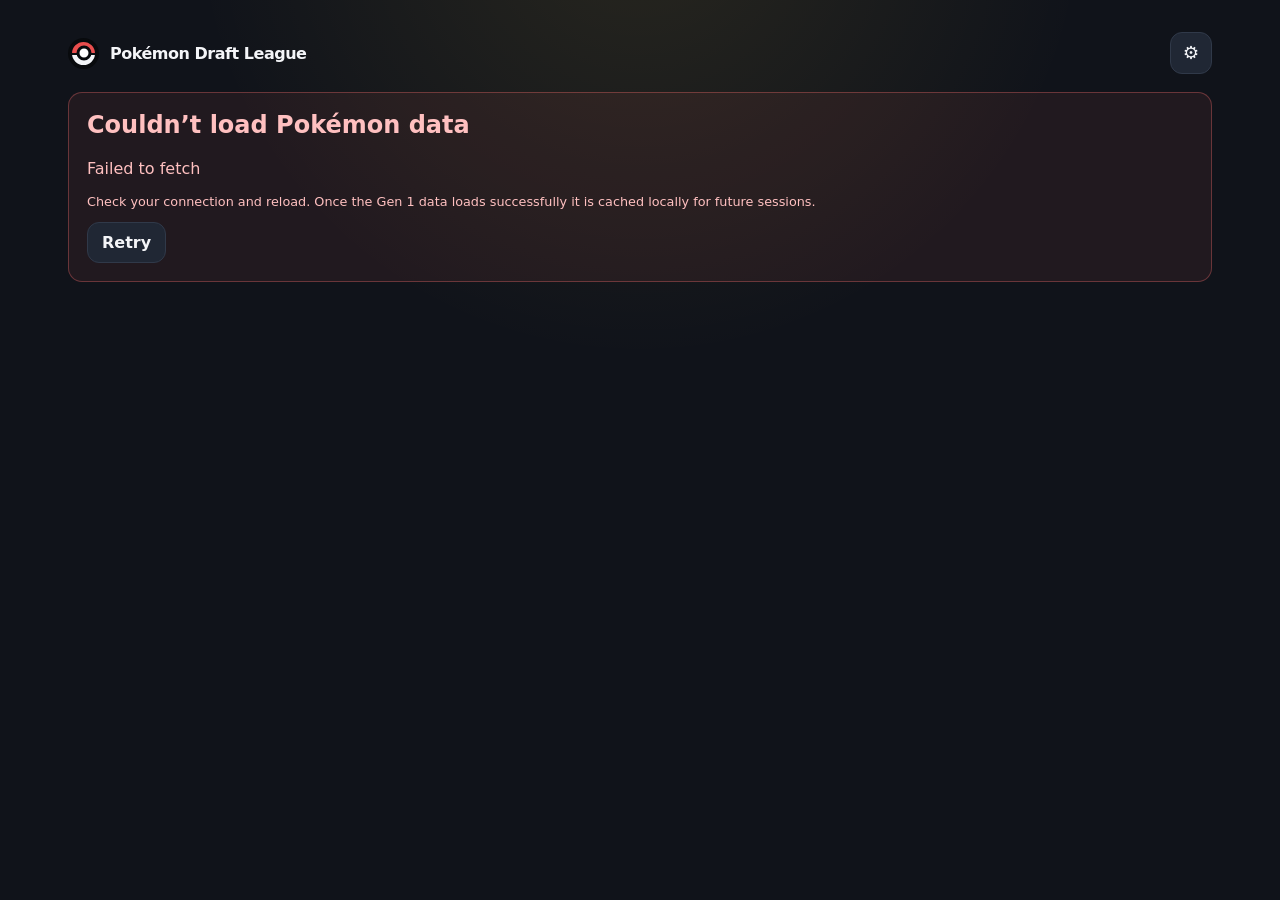
==== commit aca5eebc: "Add files via upload" ====
--- a/index.html
+++ b/index.html
@@ -5,9 +5,9 @@
   <meta name="viewport" content="width=device-width,initial-scale=1,viewport-fit=cover" />
   <meta name="theme-color" content="#10131a" />
   <meta name="description" content="Draft a six-Pokémon roster, compete against CPU teams, and simulate a full league season." />
-  <link rel="manifest" href="manifest.json?v=1.8.0" />
+  <link rel="manifest" href="manifest.json?v=1.12.0" />
   <link rel="icon" href="icon.svg" type="image/svg+xml" />
-  <link rel="stylesheet" href="style.css?v=1.8.0" />
+  <link rel="stylesheet" href="style.css?v=1.12.0" />
   <title>Pokémon Draft League</title>
 </head>
 <body>
@@ -19,6 +19,6 @@
     </div>
   </div>
 
-  <script src="game.js?v=1.8.0" defer></script>
+  <script src="game.js?v=1.12.0" defer></script>
 </body>
 </html>
--- a/style.css
+++ b/style.css
@@ -183,7 +183,9 @@
 @media (max-width: 560px) {
   .shell { padding: 12px; }
   .topbar { align-items: flex-start; }
-  .brand span:last-child { display: none; }
+  .brand { gap: 8px; min-width: 0; }
+  .brand-ball { width: 28px; height: 28px; flex: 0 0 28px; }
+  .brand span:last-child { display: inline; font-size: .88rem; line-height: 1.05; white-space: normal; }
   .hero { padding-top: 10px; }
   .hero-card { border-radius: 21px; padding: 24px 18px; }
   .hero h1 { font-size: 3.2rem; }
@@ -635,9 +637,9 @@
 .matchup-grid { display: grid; grid-template-columns: .92fr 1.08fr; gap: 18px; }
 .matchup-grid h3 { margin-bottom: 9px; }
 .lineup-list { display: grid; gap: 6px; }
-.lineup-row { display: grid; grid-template-columns: 28px 42px minmax(0,1fr) auto; gap: 8px; align-items: center; min-height: 52px; padding: 5px 7px; border: 1px solid #2b3443; border-radius: 11px; background: #11161f; }
+.lineup-row { display: grid; grid-template-columns: 28px minmax(0,1fr) auto; gap: 8px; align-items: center; min-height: 52px; padding: 5px 7px; border: 1px solid #2b3443; border-radius: 11px; background: #11161f; }
 .lineup-number { display: grid; place-items: center; width: 25px; height: 25px; border-radius: 8px; background: #202735; color: var(--accent); font-size: .72rem; font-weight: 900; }
-.lineup-row img { width: 42px; height: 42px; object-fit: contain; }
+.lineup-mon-trigger img { width: 42px; height: 42px; object-fit: contain; }
 .lineup-name { min-width: 0; }
 .lineup-name strong { display: block; font-size: .8rem; white-space: nowrap; overflow: hidden; text-overflow: ellipsis; }
 .lineup-name small { display: block; margin-top: 2px; color: var(--muted); font-size: .58rem; text-transform: uppercase; }
@@ -719,9 +721,9 @@
   .projection { min-width: 88px; padding: 9px 8px; }
   .projection b { font-size: 1.3rem; }
   .projection span { font-size: .5rem; }
-  .lineup-row { grid-template-columns: 24px 36px minmax(0,1fr) auto; gap: 6px; min-height: 46px; padding: 4px 5px; }
+  .lineup-row { grid-template-columns: 24px minmax(0,1fr) auto; gap: 6px; min-height: 46px; padding: 4px 5px; }
   .lineup-number { width: 22px; height: 22px; font-size: .64rem; }
-  .lineup-row img { width: 36px; height: 36px; }
+  .lineup-mon-trigger img { width: 36px; height: 36px; }
   .lineup-name strong { font-size: .72rem; }
   .lineup-controls { gap: 3px; }
   .lineup-arrow { width: 27px; height: 27px; }
@@ -926,3 +928,358 @@
   .full-base-stats b { font-size: .72rem; }
   .full-base-stats span { font-size: .45rem; }
 }
+
+/* Pokémon detail modal + clickable roster/season Pokémon */
+.lineup-mon-trigger { min-width: 0; display: grid; grid-template-columns: 42px minmax(0,1fr); gap: 8px; align-items: center; width: 100%; padding: 0; border: 0; background: transparent; color: inherit; text-align: left; cursor: pointer; border-radius: 8px; }
+.lineup-mon-trigger:hover, .lineup-mon-trigger:focus-visible, .stat-mon-trigger:hover, .stat-mon-trigger:focus-visible, .roster-slot-trigger:hover, .roster-slot-trigger:focus-visible { background: #1a2230; outline: 1px solid #46536a; }
+.lineup-mon-trigger:focus-visible, .stat-mon-trigger:focus-visible, .roster-slot-trigger:focus-visible { outline: 2px solid var(--accent); outline-offset: 2px; }
+.stat-mon-trigger { appearance: none; border: 0; background: transparent; color: inherit; cursor: pointer; padding: 3px 5px; margin: -3px -5px; border-radius: 8px; }
+.roster-slot-trigger { width: 100%; color: inherit; text-align: left; cursor: pointer; font: inherit; }
+.roster-slot-trigger > span { min-width: 0; display: block; }
+.pokemon-detail { display: grid; gap: 16px; }
+.pokemon-detail-hero { display: grid; grid-template-columns: 120px minmax(0,1fr); gap: 16px; align-items: center; padding: 14px; border: 1px solid #303949; border-radius: 16px; background: #11161f; }
+.pokemon-detail-hero > img { width: 120px; height: 120px; object-fit: contain; }
+.pokemon-detail-hero p { margin: 8px 0 0; color: var(--muted); font-size: .78rem; }
+.pokemon-detail-types { margin: 0; justify-content: flex-start; }
+.pokemon-detail-section h3 { margin: 0 0 9px; }
+.pokemon-detail-base-stats, .pokemon-detail-season-stats { display: grid; grid-template-columns: repeat(3,minmax(0,1fr)); gap: 8px; }
+.pokemon-detail-base-stats > div, .pokemon-detail-season-stats > div { min-width: 0; padding: 11px 8px; border: 1px solid #303949; border-radius: 12px; background: #11161f; text-align: center; }
+.pokemon-detail-base-stats span, .pokemon-detail-season-stats span { display: block; color: var(--muted); font-size: .62rem; font-weight: 800; text-transform: uppercase; letter-spacing: .04em; }
+.pokemon-detail-base-stats strong, .pokemon-detail-season-stats strong { display: block; margin-top: 3px; font-size: 1.15rem; }
+.pokemon-detail-season-stats small { display: block; margin-top: 2px; color: var(--muted); font-size: .56rem; }
+.pokemon-detail-empty { margin: 0; padding: 12px; border: 1px solid #303949; border-radius: 12px; background: #11161f; }
+@media (max-width: 640px) {
+  .lineup-mon-trigger { grid-template-columns: 36px minmax(0,1fr); gap: 6px; }
+  .pokemon-detail-hero { grid-template-columns: 88px minmax(0,1fr); padding: 11px; gap: 11px; }
+  .pokemon-detail-hero > img { width: 88px; height: 88px; }
+  .pokemon-detail-base-stats, .pokemon-detail-season-stats { grid-template-columns: repeat(2,minmax(0,1fr)); }
+  .pokemon-detail-base-stats > div, .pokemon-detail-season-stats > div { padding: 10px 6px; }
+}
+
+/* v1.11: randomized draft position lottery */
+.draft-lottery-teaser {
+  display: grid;
+  grid-template-columns: 48px minmax(0,1fr);
+  gap: 13px;
+  align-items: center;
+  margin: 4px 0 18px;
+  padding: 14px;
+  border: 1px solid rgba(255,213,74,.24);
+  border-radius: 14px;
+  background: linear-gradient(135deg,rgba(255,213,74,.08),rgba(17,22,31,.68));
+}
+.draft-lottery-teaser strong { display:block; margin-bottom:4px; }
+.draft-lottery-teaser p { margin:0; color:var(--muted); font-size:.8rem; line-height:1.45; }
+.draft-lottery-teaser-ball {
+  width: 44px;
+  height: 44px;
+  border-radius: 50%;
+  border: 4px solid #080a0d;
+  background: linear-gradient(#e94e4e 0 44%,#080a0d 44% 56%,#f2f4f7 56%);
+  position: relative;
+  box-shadow: 0 8px 20px rgba(0,0,0,.25);
+}
+.draft-lottery-teaser-ball::after {
+  content:"";
+  position:absolute;
+  width:12px;
+  height:12px;
+  border-radius:50%;
+  background:#fff;
+  border:3px solid #080a0d;
+  left:50%;
+  top:50%;
+  transform:translate(-50%,-50%);
+}
+.lottery-start-btn { width:100%; }
+.lottery-backdrop { z-index: 30; background: rgba(3,5,8,.88); }
+.lottery-modal { width:min(700px,100%); overflow:hidden; max-height:min(92vh,860px); }
+.lottery-heading { text-align:center; }
+.lottery-heading h2 { margin:7px 0 5px; font-size:clamp(1.45rem,4vw,2rem); letter-spacing:-.035em; }
+.lottery-heading p { margin:0; color:var(--muted); font-size:.84rem; }
+.lottery-machine {
+  position:relative;
+  width:min(430px,100%);
+  height:220px;
+  margin:18px auto 16px;
+  overflow:hidden;
+  border:1px solid #3a4557;
+  border-radius:28px;
+  background:
+    radial-gradient(circle at 50% 38%,rgba(255,213,74,.11),transparent 48%),
+    linear-gradient(180deg,#111722,#0d1219);
+  box-shadow: inset 0 0 0 6px rgba(255,255,255,.018), inset 0 -28px 50px rgba(0,0,0,.26);
+}
+.lottery-machine::before {
+  content:"";
+  position:absolute;
+  inset:13px;
+  border:1px dashed rgba(255,255,255,.08);
+  border-radius:20px;
+}
+.lottery-ball {
+  position:absolute;
+  width:54px;
+  height:54px;
+  border-radius:50%;
+  border:4px solid #080a0d;
+  background:linear-gradient(#e94e4e 0 43%,#080a0d 43% 57%,#f2f4f7 57%);
+  display:grid;
+  place-items:center;
+  color:#111;
+  font-weight:1000;
+  box-shadow:0 9px 18px rgba(0,0,0,.32);
+  transition:opacity .25s ease,filter .25s ease,transform .25s ease;
+}
+.lottery-ball::after {
+  content:"";
+  position:absolute;
+  width:16px;
+  height:16px;
+  border-radius:50%;
+  background:#fff;
+  border:4px solid #080a0d;
+  left:50%;
+  top:50%;
+  transform:translate(-50%,-50%);
+}
+.lottery-ball span { position:relative; z-index:2; color:#111; font-size:.68rem; transform:translateY(18px); opacity:.6; }
+.lottery-ball-1 { left:10%; top:16%; --dx:180px; --dy:88px; --rot:580deg; }
+.lottery-ball-2 { left:27%; top:55%; --dx:120px; --dy:-96px; --rot:-640deg; }
+.lottery-ball-3 { left:48%; top:13%; --dx:-160px; --dy:102px; --rot:720deg; }
+.lottery-ball-4 { left:70%; top:48%; --dx:-190px; --dy:-78px; --rot:-540deg; }
+.lottery-ball-5 { left:79%; top:14%; --dx:-236px; --dy:70px; --rot:650deg; }
+.lottery-ball-6 { left:8%; top:60%; --dx:265px; --dy:-54px; --rot:-690deg; }
+.lottery-ball-7 { left:43%; top:62%; --dx:54px; --dy:-122px; --rot:610deg; }
+.lottery-ball-8 { left:64%; top:20%; --dx:-106px; --dy:110px; --rot:-730deg; }
+.lottery-machine.is-spinning .lottery-ball { animation:lotteryJumble .64s ease-in-out infinite alternate; }
+.lottery-machine.is-spinning .lottery-ball:nth-child(2n) { animation-delay:-.18s; animation-duration:.71s; }
+.lottery-machine.is-spinning .lottery-ball:nth-child(3n) { animation-delay:-.37s; animation-duration:.57s; }
+@keyframes lotteryJumble {
+  from { transform:translate(0,0) rotate(0deg) scale(.94); }
+  to { transform:translate(var(--dx),var(--dy)) rotate(var(--rot)) scale(1.06); }
+}
+.lottery-draw-window {
+  position:absolute;
+  z-index:5;
+  left:50%;
+  bottom:12px;
+  transform:translateX(-50%);
+  width:112px;
+  min-height:58px;
+  padding:7px 10px;
+  display:grid;
+  grid-template-columns:1fr auto;
+  align-items:center;
+  gap:2px 8px;
+  border:1px solid rgba(255,213,74,.36);
+  border-radius:14px;
+  background:rgba(12,16,22,.94);
+  box-shadow:0 10px 25px rgba(0,0,0,.32);
+}
+.lottery-draw-window small { color:var(--accent); font-size:.52rem; font-weight:900; letter-spacing:.09em; }
+.lottery-draw-window strong { grid-row:1 / span 2; grid-column:2; font-size:2rem; color:var(--accent); line-height:1; }
+.lottery-machine.is-spinning .lottery-draw-window strong { animation:lotteryQuestion .35s steps(2,end) infinite; }
+@keyframes lotteryQuestion { 50% { opacity:.35; } }
+.lottery-machine.is-revealed .lottery-ball { opacity:.22; filter:grayscale(.55); transform:scale(.86); }
+.lottery-machine.is-revealed .lottery-draw-window { animation:lotteryPop .45s cubic-bezier(.18,.9,.32,1.25); }
+@keyframes lotteryPop { from { transform:translateX(-50%) scale(.7); opacity:.3; } to { transform:translateX(-50%) scale(1); opacity:1; } }
+.lottery-reveal[hidden] { display:none; }
+.lottery-reveal { opacity:0; transform:translateY(8px); transition:opacity .3s ease,transform .3s ease; }
+.lottery-reveal.show { opacity:1; transform:none; }
+.lottery-result-callout {
+  display:grid;
+  justify-items:center;
+  gap:1px;
+  margin:4px 0 16px;
+  text-align:center;
+}
+.lottery-result-callout > span { color:var(--muted); font-size:.72rem; font-weight:800; text-transform:uppercase; letter-spacing:.09em; }
+.lottery-result-callout > strong { color:var(--accent); font-size:clamp(2.5rem,10vw,4rem); line-height:1; letter-spacing:-.055em; }
+.lottery-result-callout > small { margin-top:5px; color:var(--muted); }
+.lottery-order-wrap { border:1px solid var(--line); border-radius:15px; overflow:hidden; background:#10151d; }
+.lottery-order-title { display:flex; align-items:center; justify-content:space-between; gap:10px; padding:10px 12px; border-bottom:1px solid var(--line); background:#151b25; }
+.lottery-order-title h3 { margin:0; font-size:.9rem; }
+.lottery-order-title span { color:var(--muted); font-size:.68rem; font-weight:900; text-transform:uppercase; letter-spacing:.08em; }
+.lottery-order { display:grid; grid-template-columns:1fr 1fr; }
+.lottery-order-row {
+  min-width:0;
+  display:grid;
+  grid-template-columns:28px minmax(0,1fr) auto;
+  gap:8px;
+  align-items:center;
+  min-height:42px;
+  padding:7px 10px;
+  border-bottom:1px solid #252d3a;
+  opacity:0;
+  transform:translateY(5px);
+  animation:lotteryRowIn .25s ease forwards;
+  animation-delay:var(--reveal-delay);
+}
+.lottery-order-row:nth-child(odd) { border-right:1px solid #252d3a; }
+.lottery-order-row b { width:25px; height:25px; display:grid; place-items:center; border-radius:8px; background:#202837; color:var(--muted); font-size:.72rem; }
+.lottery-order-row span { min-width:0; font-size:.79rem; font-weight:850; overflow-wrap:anywhere; }
+.lottery-order-row em { color:var(--accent); font-size:.55rem; font-style:normal; font-weight:1000; letter-spacing:.08em; }
+.lottery-order-row.you { background:linear-gradient(90deg,rgba(255,213,74,.14),rgba(255,213,74,.035)); }
+.lottery-order-row.you b { background:var(--accent); color:#151515; }
+@keyframes lotteryRowIn { to { opacity:1; transform:none; } }
+.lottery-snake-note { margin:10px 0 12px; color:var(--muted); font-size:.72rem; text-align:center; }
+.lottery-enter-btn { width:100%; }
+
+@media (max-width:560px) {
+  .lottery-backdrop { padding:10px; }
+  .lottery-modal { padding:15px; max-height:94vh; border-radius:18px; }
+  .lottery-machine { height:180px; margin:14px auto 12px; border-radius:21px; }
+  .lottery-ball { width:44px; height:44px; border-width:3px; }
+  .lottery-ball::after { width:13px; height:13px; border-width:3px; }
+  .lottery-ball span { transform:translateY(15px); font-size:.58rem; }
+  .lottery-ball-1 { --dx:145px; --dy:65px; }
+  .lottery-ball-2 { --dx:90px; --dy:-73px; }
+  .lottery-ball-3 { --dx:-135px; --dy:80px; }
+  .lottery-ball-4 { --dx:-150px; --dy:-62px; }
+  .lottery-ball-5 { --dx:-170px; --dy:55px; }
+  .lottery-ball-6 { --dx:190px; --dy:-44px; }
+  .lottery-ball-7 { --dx:45px; --dy:-93px; }
+  .lottery-ball-8 { --dx:-85px; --dy:82px; }
+  .lottery-draw-window { bottom:9px; width:102px; min-height:52px; }
+  .lottery-order { grid-template-columns:1fr; }
+  .lottery-order-row:nth-child(odd) { border-right:0; }
+  .lottery-order-row { min-height:37px; padding:5px 8px; }
+  .lottery-result-callout { margin-bottom:11px; }
+  .lottery-result-callout > strong { font-size:2.75rem; }
+  .lottery-snake-note { margin:8px 0 10px; }
+}
+
+@media (prefers-reduced-motion:reduce) {
+  .lottery-machine.is-spinning .lottery-ball,
+  .lottery-machine.is-spinning .lottery-draw-window strong,
+  .lottery-machine.is-revealed .lottery-draw-window,
+  .lottery-order-row { animation:none !important; }
+  .lottery-order-row { opacity:1; transform:none; }
+  .lottery-reveal { transition:none; }
+}
+
+/* v1.12: Settings / How to Play + install app */
+.settings-cog {
+  width: 42px;
+  height: 42px;
+  flex: 0 0 42px;
+  display: grid;
+  place-items: center;
+  padding: 0;
+  border: 1px solid var(--line);
+  border-radius: 12px;
+  background: var(--panel-2);
+  color: var(--text);
+  font-size: 1.15rem;
+  line-height: 1;
+}
+.settings-cog:hover { filter: brightness(1.1); }
+.settings-cog:focus-visible { outline: 2px solid var(--accent); outline-offset: 2px; }
+
+.settings-backdrop { z-index: 50; background: rgba(3,5,8,.86); }
+.settings-modal {
+  width: min(720px,100%);
+  max-height: min(90vh,880px);
+  padding: 0;
+  overflow: auto;
+  background: linear-gradient(180deg,#1b2230,#151a23);
+  border-color: #3b4658;
+}
+.settings-modal-head {
+  position: sticky;
+  top: 0;
+  z-index: 2;
+  display: flex;
+  align-items: center;
+  justify-content: space-between;
+  gap: 16px;
+  padding: 18px 20px 15px;
+  border-bottom: 1px solid var(--line);
+  background: rgba(24,30,41,.97);
+  backdrop-filter: blur(10px);
+}
+.settings-modal-head h2 { margin: 3px 0 0; letter-spacing: -.035em; }
+.settings-close {
+  width: 40px;
+  height: 40px;
+  flex: 0 0 40px;
+  border: 1px solid var(--line);
+  border-radius: 12px;
+  background: #11161f;
+  color: var(--text);
+  font-size: 1.55rem;
+  line-height: 1;
+}
+.settings-close:hover { filter: brightness(1.12); }
+.settings-close:focus-visible { outline: 2px solid var(--accent); outline-offset: 2px; }
+.settings-modal-body { padding: 18px 20px 8px; }
+.settings-intro {
+  padding: 16px;
+  border: 1px solid rgba(255,213,74,.25);
+  border-radius: 15px;
+  background: linear-gradient(135deg,rgba(255,213,74,.09),rgba(17,22,31,.72));
+}
+.settings-kicker { color: var(--accent); font-size: .67rem; font-weight: 950; letter-spacing: .14em; }
+.settings-intro p { margin: 7px 0 0; color: var(--muted); line-height: 1.5; font-size: .86rem; }
+.how-to-play-grid { display: grid; grid-template-columns: 1fr 1fr; gap: 9px; margin-top: 12px; }
+.how-step {
+  min-width: 0;
+  display: grid;
+  grid-template-columns: 34px minmax(0,1fr);
+  gap: 10px;
+  align-items: start;
+  padding: 13px;
+  border: 1px solid var(--line);
+  border-radius: 14px;
+  background: #11161f;
+}
+.how-step > span {
+  width: 30px;
+  height: 30px;
+  display: grid;
+  place-items: center;
+  border-radius: 9px;
+  background: var(--accent);
+  color: #171717;
+  font-weight: 950;
+  font-size: .78rem;
+}
+.how-step strong { display: block; margin: 1px 0 4px; font-size: .82rem; }
+.how-step p { margin: 0; color: var(--muted); font-size: .72rem; line-height: 1.45; }
+.settings-tip {
+  display: grid;
+  grid-template-columns: auto minmax(0,1fr);
+  gap: 9px;
+  align-items: start;
+  margin-top: 12px;
+  padding: 11px 13px;
+  border: 1px solid #334056;
+  border-radius: 12px;
+  background: #131923;
+  color: var(--muted);
+  font-size: .74rem;
+  line-height: 1.45;
+}
+.settings-tip strong { color: var(--accent); }
+.settings-install {
+  position: sticky;
+  bottom: 0;
+  padding: 15px 20px 18px;
+  border-top: 1px solid var(--line);
+  background: rgba(21,26,35,.98);
+  backdrop-filter: blur(10px);
+}
+.install-app-btn { width: 100%; min-height: 48px; letter-spacing: .04em; }
+.settings-install p { margin: 8px 4px 0; color: var(--muted); text-align: center; font-size: .7rem; line-height: 1.4; }
+
+@media (max-width: 640px) {
+  .top-actions { flex-wrap: nowrap; align-items: center; }
+  .settings-cog { width: 39px; height: 39px; flex-basis: 39px; border-radius: 11px; font-size: 1.05rem; }
+  .settings-modal { max-height: 92vh; border-radius: 18px; }
+  .settings-modal-head { padding: 15px 15px 13px; }
+  .settings-modal-body { padding: 14px 15px 6px; }
+  .how-to-play-grid { grid-template-columns: 1fr; gap: 7px; }
+  .how-step { padding: 11px; }
+  .settings-install { padding: 13px 15px 15px; }
+}
